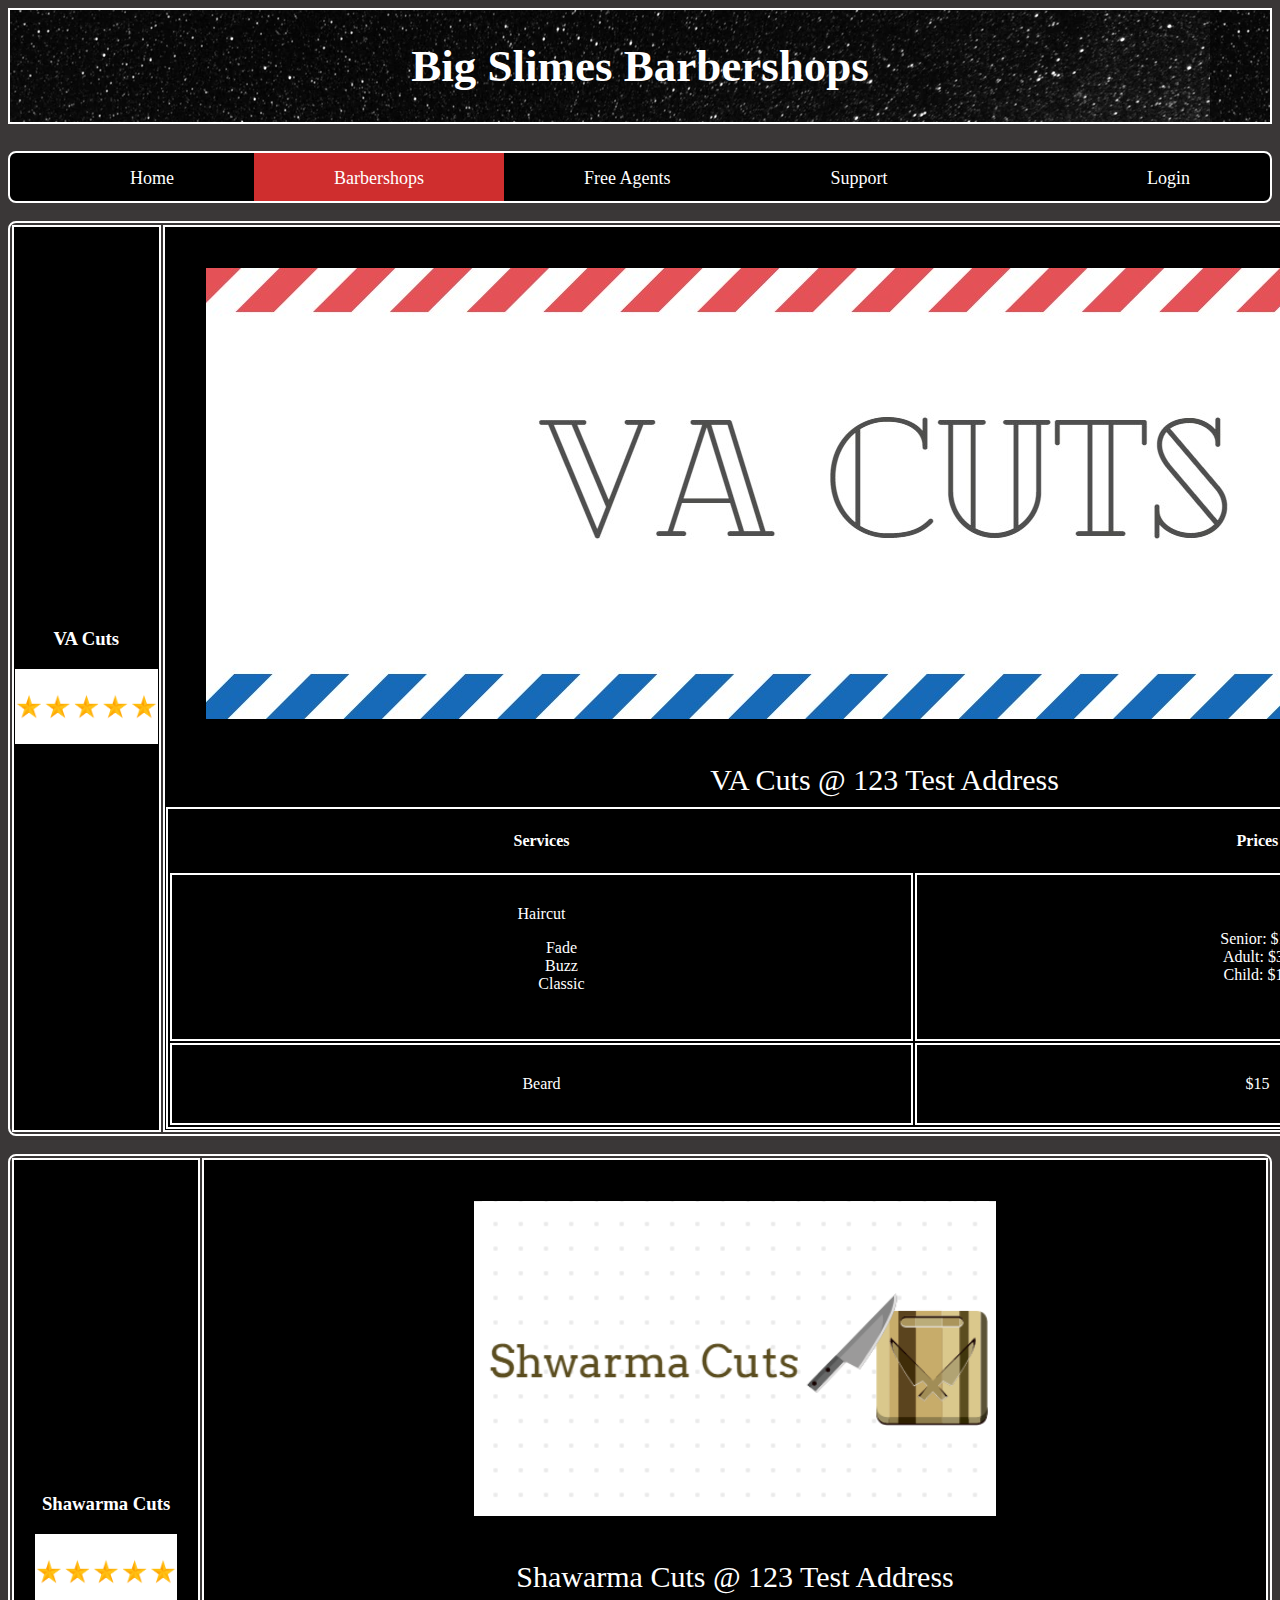
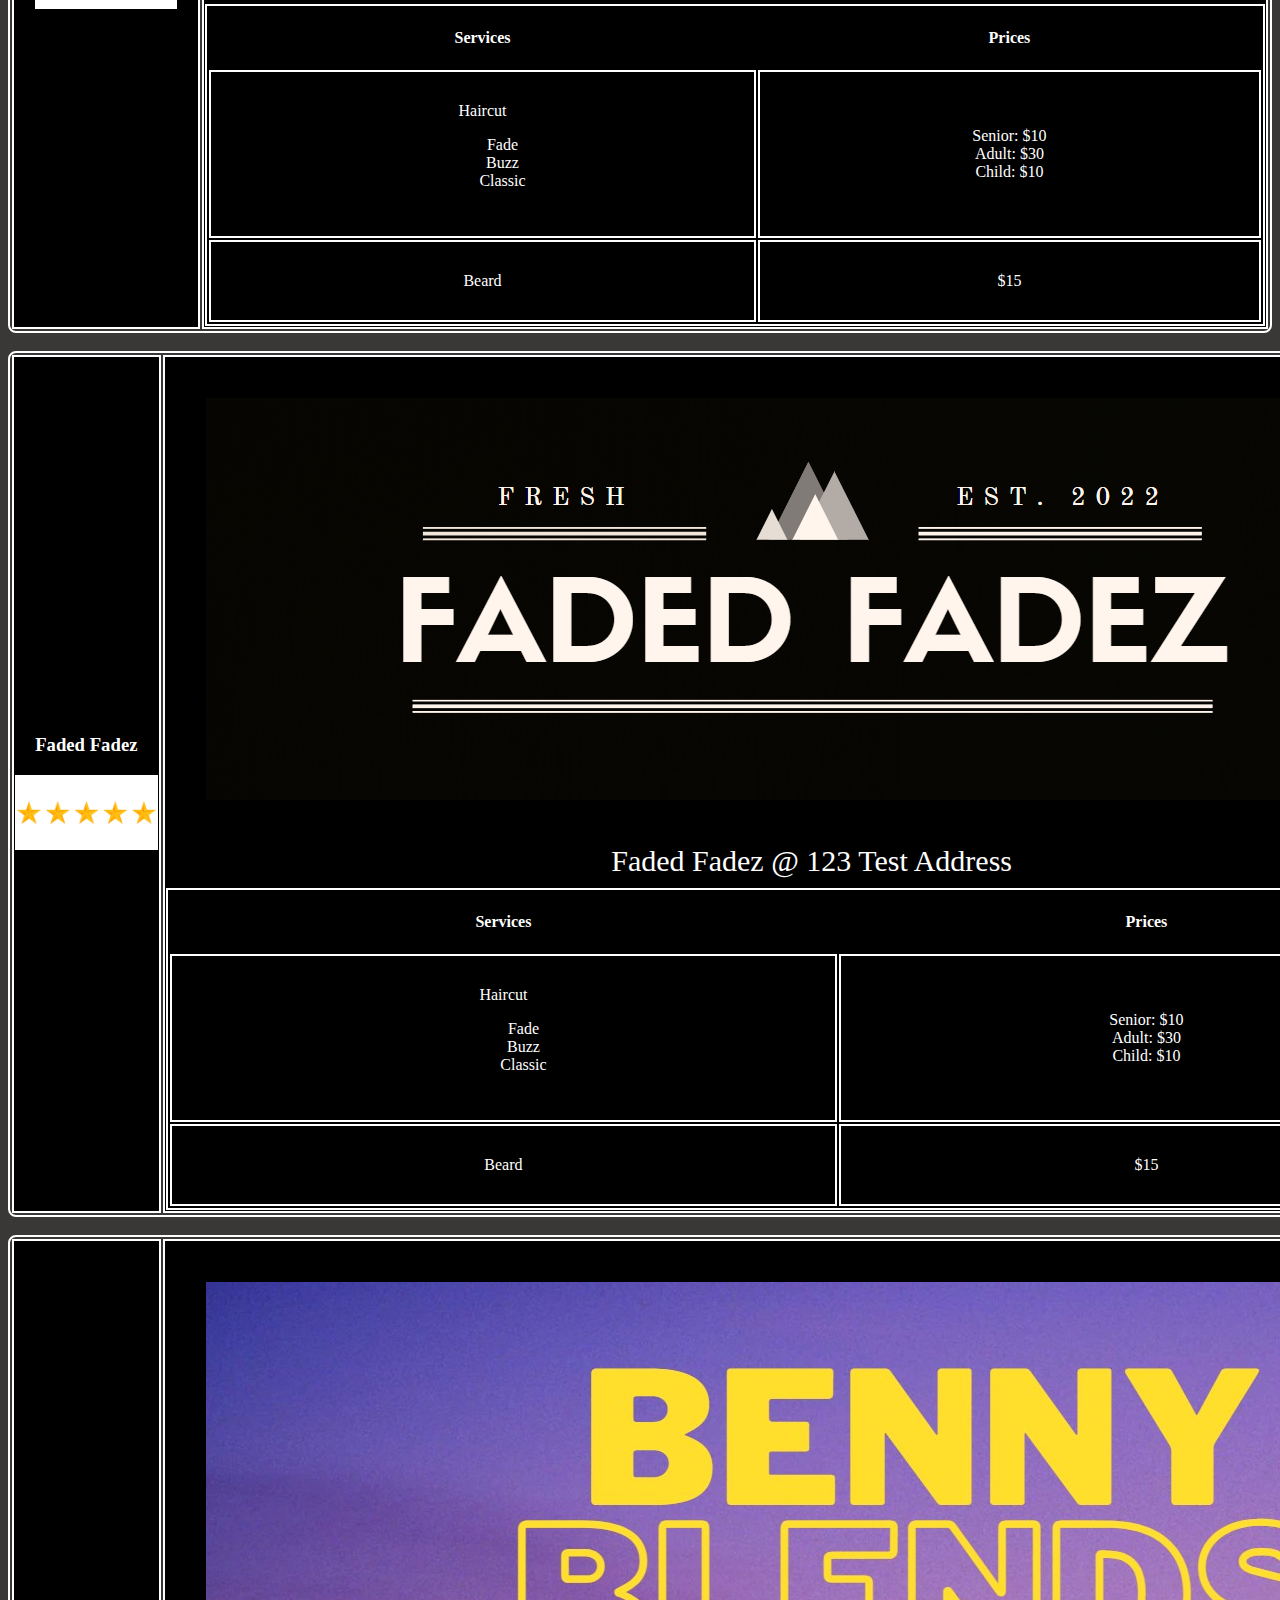
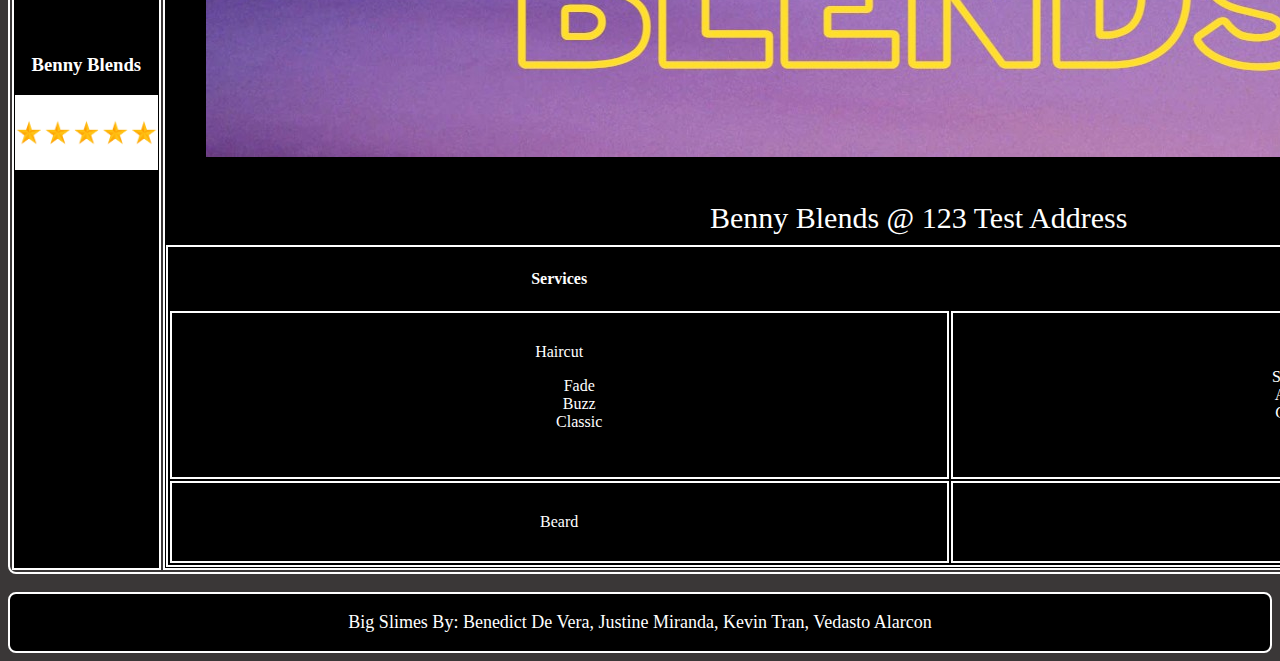
==== Barberpage.html @ 8fdc9fc1 "initial commit" ====
<!DOCTYPE html>



<html>

<head>
    <meta name="viewport" content="width=device-width, initial-scale=1.0">
    <meta charset="UTF-8">
    <!-- Linking CSS file -->
    <link href="css/css.css" rel="stylesheet">
    <!-- Page Title -->
    <title>Big Slimes Barbershops</title> 
</head>

<body>

    <!-- Title at the top of the website -->
    <header style="background-image: url('images/titleImage.jpg')">
        <h1 id="title">Big Slimes Barbershops</h1>
    </header>

    <!-- Navigation Bar -->
    <nav>
        <ul id="navBar">
            <li class="navLI"><a href="index.html"> Home </a></li>
            <li class="navLI" id="currentPage"><a href="#"> Barbershops </a></li>
            <li class="navLI"><a href="Freeagentpage.html"> Free Agents </a></li>
            <li class="navLI"><a href="Supportpage.html"> Support </a></li>
            <div class="nav-right">
                <li class="navLI"><a href="Loginpage.html"> Login </a></li>
            </div>
        </ul>
        <br/>
    </nav>

    <!-- WRITE PAGE CODE HERE BELOW XD-->
    <div id="bpContent">
        <div id="bpBarber1">
            <table class="bpTable">
                <tr class="bpRating">
                    <td style="width: 15%"> 
                        <h3 class="ratingShop"> VA Cuts </h3>
                        <image src="images/ratingstars.jpg" class="rsSize"></image>
                    </td>
                    <td>
                        <image src="images/VACuts.jpg" class="bpinfImage" alt="Logo"></image> <!--Image from https://www.canva.com/create/banners/-->
                        <table class="bpServices" style="width:100%">
                            <caption>VA Cuts @ 123 Test Address </caption>
                            <tr>
                                <th> Services </th>
                                <th> Prices </th>
                            </tr>
                            <tr>
                                <td> Haircut
                                    <ul style="list-style-type: none;">
                                        <li>Fade</li>
                                        <li>Buzz</li>
                                        <li>Classic</li>
                                    </ul>
                                    
                                </td>
                                <td>
                                    <li>
                                        Senior: $10
                                    </li>
                                    <li>
                                        Adult: $30
                                    </li>
                                    <li>
                                        Child: $10
                                    </li>
                                </td>
                            </tr>
                            <tr>
                                <td> Beard </td>
                                <td>
                                    $15
                                </td>
                            </tr>
                        </table>
                    </td>
                </tr>
            </table>
            <br/>
        </div>

        <div id="bpBarber2">
            <table class="bpTable">
                <tr class="bpRating">
                    <td style="width: 15%"> 
                        <h3 class="ratingShop"> Shawarma Cuts </h3>
                        <image src="images/ratingstars.jpg" class="rsSize"></image>
                    </td>
                    <td>
                        <image src="images/shawarmacuts.jpg" class="bpinfImage" alt="Logo"></image> <!--Image from https://www.logomaker.com/home-return-->
                        <table class="bpServices" style="width:100%">
                            <caption>Shawarma Cuts @ 123 Test Address </caption>
                            <tr>
                                <th> Services </th>
                                <th> Prices </th>
                            </tr>
                            <tr>
                                <td> Haircut
                                    <ul style="list-style-type: none;">
                                        <li>Fade</li>
                                        <li>Buzz</li>
                                        <li>Classic</li>
                                    </ul>
                                    
                                </td>
                                <td>
                                    <li>
                                        Senior: $10
                                    </li>
                                    <li>
                                        Adult: $30
                                    </li>
                                    <li>
                                        Child: $10
                                    </li>
                                </td>
                            </tr>
                            <tr>
                                <td> Beard </td>
                                <td>
                                    $15
                                </td>
                            </tr>
                        </table>
                    </td>
                </tr>
            </table>
            <br/>
        </div>

        <div id="bpBarber3">
            <table class="bpTable">
                <tr class="bpRating">
                    <td style="width: 15%"> 
                        <h3 class="ratingShop"> Faded Fadez </h3>
                        <image src="images/ratingstars.jpg" class="rsSize"></image>
                    </td>
                    <td>
                        <image src="images/FadedFadez.jpg" class="bpinfImage" alt="Logo"></image> <!--Image from https://www.canva.com/create/banners/-->
                        <table class="bpServices" style="width:100%">
                            <caption>Faded Fadez @ 123 Test Address </caption>
                            <tr>
                                <th> Services </th>
                                <th> Prices </th>
                            </tr>
                            <tr>
                                <td> Haircut
                                    <ul style="list-style-type: none;">
                                        <li>Fade</li>
                                        <li>Buzz</li>
                                        <li>Classic</li>
                                    </ul>
                                    
                                </td>
                                <td>
                                    <li>
                                        Senior: $10
                                    </li>
                                    <li>
                                        Adult: $30
                                    </li>
                                    <li>
                                        Child: $10
                                    </li>
                                </td>
                            </tr>
                            <tr>
                                <td> Beard </td>
                                <td>
                                    $15
                                </td>
                            </tr>
                        </table>
                    </td>
                </tr>
            </table>
            <br/>
        </div>

        <div id="bpBarber4">
            <table class="bpTable">
                <tr class="bpRating">
                    <td style="width: 15%"> 
                        <h3 class="ratingShop"> Benny Blends </h3>
                        <image src="images/ratingstars.jpg" class="rsSize"></image>
                    </td>
                    <td>
                        <image src="images/BennyBlends.jpg" class="bpinfImage" alt="Logo"></image> <!--Image from https://www.canva.com/create/banners/-->
                        <table class="bpServices" style="width:100%">
                            <caption>Benny Blends @ 123 Test Address </caption>
                            <tr>
                                <th> Services </th>
                                <th> Prices </th>
                            </tr>
                            <tr>
                                <td> Haircut
                                    <ul style="list-style-type: none;">
                                        <li>Fade</li>
                                        <li>Buzz</li>
                                        <li>Classic</li>
                                    </ul>
                                    
                                </td>
                                <td>
                                    <li>
                                        Senior: $10
                                    </li>
                                    <li>
                                        Adult: $30
                                    </li>
                                    <li>
                                        Child: $10
                                    </li>
                                </td>
                            </tr>
                            <tr>
                                <td> Beard </td>
                                <td>
                                    $15
                                </td>
                            </tr>
                        </table>
                    </td>
                </tr>
            </table>
            <br/>
    </div>

    <!-- Footer -->
    <footer>
        <p>Big Slimes By: Benedict De Vera, Justine Miranda, Kevin Tran, Vedasto Alarcon</p>
    </footer>
</body>

</html>
---- css/css.css ----
/* Skeleton CSS */

body {
    background-color: rgb(58, 55, 55);
    width: auto;
}

/* Header and Title */
header {
    border: 2px solid white;
}

/* BarberXpress title */
#title {
    text-align: center;
    color: white;
    font-size: 45px;
    font-family: Copperplate, Papyrus, fantasy;
}

/* Navigation Bar */
#navBar {
    list-style-type: none;

    margin: 27px auto 0;
    position: relative;
    width: auto;
    height: 48px;
    background-color: black;
    border-radius: 8px;
    overflow: hidden;
    border: 2px solid white;

}

.navLI {
    float: left;
    font-size: 18px;
}

.navLI a {
    display: block;
    color: white;
    text-align: center;
    padding: 15px 80px;
    text-decoration: none;
}

.navLogin a {
    text-align: left;
}

/* Navigation Bar align right */
.nav-right {
    float: right;
}

/* Change color on hover*/
.navLI a:hover {
    background-color: #111;
}

#currentPage {
    background-color: rgb(207, 46, 46);
}

/* Footer */
footer {
    border: 2px solid white;
    background-color: black;
    border-radius: 8px;
}

footer p {
    width: auto;
    text-align: center;
    color: white;
    font-size: 18px;
}

/* HOMEPAGE CSS */

.bpContent {
    max-width: auto;
    min-width: auto;
    overflow: hidden;
    width: auto;
}

img.rsSize {
    height: 75px;
    width: auto;
}

.bpRating {
    color: white;
    background-color: black;
    text-align: center;
}

.bpRating td {
    border: 2px solid white;
}

.bpTable {
    width: 100%;
    border: 2px solid white;
    border-radius: 8px;
}

.bpinfImage  {
    padding: 40px;
}

.bpTable table {
    list-style-type: none;

    
    margin-left: auto;
    margin-right: auto;
    border: 2px solid white;
}

.bpServices td {
    border: 2px solid white;
    padding: 30px;
}

.bpServices th {
    padding: 20px;
    font-family: Copperplate, Papyrus, fantasy;
}
.bpServices caption {
    font-size: 30px;
    margin-bottom: 10px;
}

/* Login Page */
#wip{
    font-size: 30px;
    color: white;
    text-align: center;   
}
#loginform {
    color: white;
    text-align: center;
    padding-top: 100px;
    padding-bottom: 270px;
}

/* Free Agent Page */
table, th, td {
    color: white;
    border:1px solid rgb(0, 0, 0);
}


/* Support page */
#needHelp {
    text-align: center;
    color: white;
    font-size: 35px;
    font-family: Copperplate, Papyrus, fantasy;
}

.faq {
    text-align: center;
    font-size: 20px;
    box-sizing: content-box;  
    width: 500px;
    height: 400px;
    padding: 10px;  
    border:4px solid black;
    background-color: white;
    color: black;    
}

.mhelp {
    text-align: center;
    font-size: 20px;
    box-sizing: content-box;  
    width: 500px;
    height: 400px;
    padding: 10px;  
    border:4px solid black;
    background-color: white;
    color: black;
  
}

#spImage {
    height: 40%;
    width: auto;
    margin-right: -200px;
    position: relative; top: 80px;

}

#leftimg{
    height: 80px;
    width: 10px;
}

/*Homepage CSS*/
#hpContent {
    display: inline-block;
    border: 2px solid white;
    padding: 5px;
    background-color: black;
    border-radius: 8px;
    position: relative;
    margin: 27px auto 0;
}

#hpVideo {
    width: 752px;
    height: 600px;
}


#homepage {
    color: white;
    font-size: 22px;
    text-align: center;
    word-wrap: break-word;
    position: relative;

}

.center {
    display: block;
    margin-left: auto;
    margin-right: auto;
    position: relative;
}
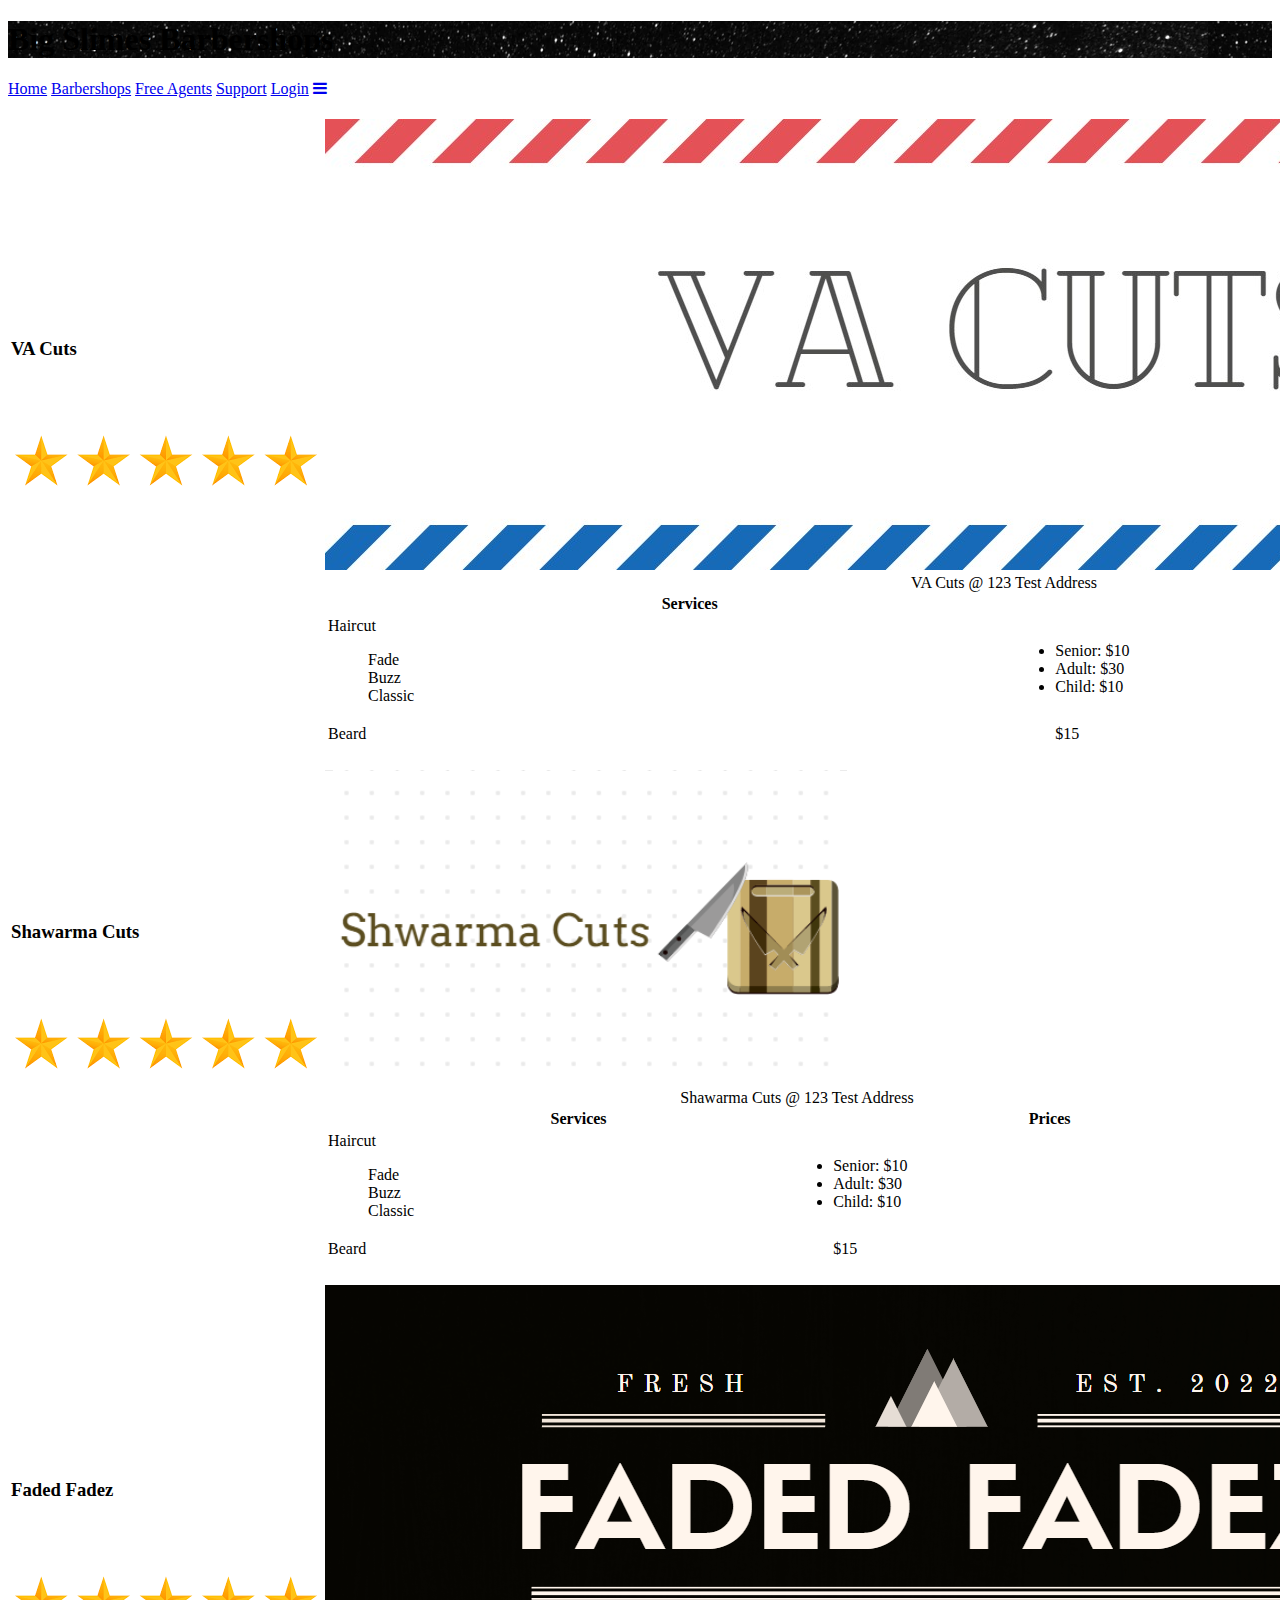
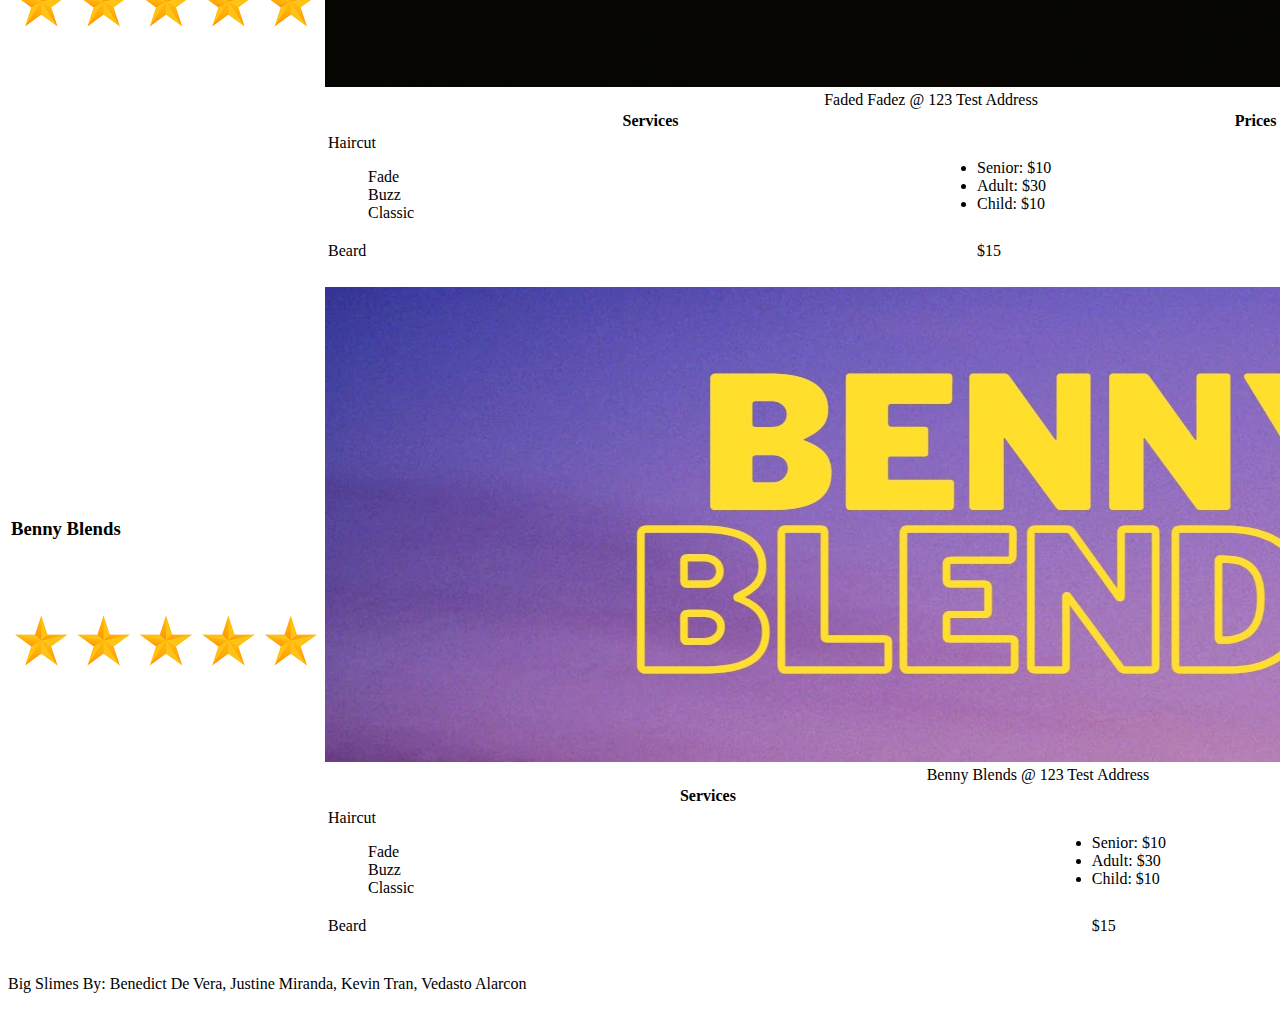
==== commit edc3be16: "Add files via upload" ====
--- a/Barberpage.html
+++ b/Barberpage.html
@@ -1,241 +1,244 @@
-<!DOCTYPE html>
-
-
-
-<html>
-
-<head>
-    <meta name="viewport" content="width=device-width, initial-scale=1.0">
-    <meta charset="UTF-8">
-    <!-- Linking CSS file -->
-    <link href="css/css.css" rel="stylesheet">
-    <!-- Page Title -->
-    <title>Big Slimes Barbershops</title> 
-</head>
-
-<body>
-
-    <!-- Title at the top of the website -->
-    <header style="background-image: url('images/titleImage.jpg')">
-        <h1 id="title">Big Slimes Barbershops</h1>
-    </header>
-
-    <!-- Navigation Bar -->
-    <nav>
-        <ul id="navBar">
-            <li class="navLI"><a href="index.html"> Home </a></li>
-            <li class="navLI" id="currentPage"><a href="#"> Barbershops </a></li>
-            <li class="navLI"><a href="Freeagentpage.html"> Free Agents </a></li>
-            <li class="navLI"><a href="Supportpage.html"> Support </a></li>
-            <div class="nav-right">
-                <li class="navLI"><a href="Loginpage.html"> Login </a></li>
-            </div>
-        </ul>
-        <br/>
-    </nav>
-
-    <!-- WRITE PAGE CODE HERE BELOW XD-->
-    <div id="bpContent">
-        <div id="bpBarber1">
-            <table class="bpTable">
-                <tr class="bpRating">
-                    <td style="width: 15%"> 
-                        <h3 class="ratingShop"> VA Cuts </h3>
-                        <image src="images/ratingstars.jpg" class="rsSize"></image>
-                    </td>
-                    <td>
-                        <image src="images/VACuts.jpg" class="bpinfImage" alt="Logo"></image> <!--Image from https://www.canva.com/create/banners/-->
-                        <table class="bpServices" style="width:100%">
-                            <caption>VA Cuts @ 123 Test Address </caption>
-                            <tr>
-                                <th> Services </th>
-                                <th> Prices </th>
-                            </tr>
-                            <tr>
-                                <td> Haircut
-                                    <ul style="list-style-type: none;">
-                                        <li>Fade</li>
-                                        <li>Buzz</li>
-                                        <li>Classic</li>
-                                    </ul>
-                                    
-                                </td>
-                                <td>
-                                    <li>
-                                        Senior: $10
-                                    </li>
-                                    <li>
-                                        Adult: $30
-                                    </li>
-                                    <li>
-                                        Child: $10
-                                    </li>
-                                </td>
-                            </tr>
-                            <tr>
-                                <td> Beard </td>
-                                <td>
-                                    $15
-                                </td>
-                            </tr>
-                        </table>
-                    </td>
-                </tr>
-            </table>
-            <br/>
-        </div>
-
-        <div id="bpBarber2">
-            <table class="bpTable">
-                <tr class="bpRating">
-                    <td style="width: 15%"> 
-                        <h3 class="ratingShop"> Shawarma Cuts </h3>
-                        <image src="images/ratingstars.jpg" class="rsSize"></image>
-                    </td>
-                    <td>
-                        <image src="images/shawarmacuts.jpg" class="bpinfImage" alt="Logo"></image> <!--Image from https://www.logomaker.com/home-return-->
-                        <table class="bpServices" style="width:100%">
-                            <caption>Shawarma Cuts @ 123 Test Address </caption>
-                            <tr>
-                                <th> Services </th>
-                                <th> Prices </th>
-                            </tr>
-                            <tr>
-                                <td> Haircut
-                                    <ul style="list-style-type: none;">
-                                        <li>Fade</li>
-                                        <li>Buzz</li>
-                                        <li>Classic</li>
-                                    </ul>
-                                    
-                                </td>
-                                <td>
-                                    <li>
-                                        Senior: $10
-                                    </li>
-                                    <li>
-                                        Adult: $30
-                                    </li>
-                                    <li>
-                                        Child: $10
-                                    </li>
-                                </td>
-                            </tr>
-                            <tr>
-                                <td> Beard </td>
-                                <td>
-                                    $15
-                                </td>
-                            </tr>
-                        </table>
-                    </td>
-                </tr>
-            </table>
-            <br/>
-        </div>
-
-        <div id="bpBarber3">
-            <table class="bpTable">
-                <tr class="bpRating">
-                    <td style="width: 15%"> 
-                        <h3 class="ratingShop"> Faded Fadez </h3>
-                        <image src="images/ratingstars.jpg" class="rsSize"></image>
-                    </td>
-                    <td>
-                        <image src="images/FadedFadez.jpg" class="bpinfImage" alt="Logo"></image> <!--Image from https://www.canva.com/create/banners/-->
-                        <table class="bpServices" style="width:100%">
-                            <caption>Faded Fadez @ 123 Test Address </caption>
-                            <tr>
-                                <th> Services </th>
-                                <th> Prices </th>
-                            </tr>
-                            <tr>
-                                <td> Haircut
-                                    <ul style="list-style-type: none;">
-                                        <li>Fade</li>
-                                        <li>Buzz</li>
-                                        <li>Classic</li>
-                                    </ul>
-                                    
-                                </td>
-                                <td>
-                                    <li>
-                                        Senior: $10
-                                    </li>
-                                    <li>
-                                        Adult: $30
-                                    </li>
-                                    <li>
-                                        Child: $10
-                                    </li>
-                                </td>
-                            </tr>
-                            <tr>
-                                <td> Beard </td>
-                                <td>
-                                    $15
-                                </td>
-                            </tr>
-                        </table>
-                    </td>
-                </tr>
-            </table>
-            <br/>
-        </div>
-
-        <div id="bpBarber4">
-            <table class="bpTable">
-                <tr class="bpRating">
-                    <td style="width: 15%"> 
-                        <h3 class="ratingShop"> Benny Blends </h3>
-                        <image src="images/ratingstars.jpg" class="rsSize"></image>
-                    </td>
-                    <td>
-                        <image src="images/BennyBlends.jpg" class="bpinfImage" alt="Logo"></image> <!--Image from https://www.canva.com/create/banners/-->
-                        <table class="bpServices" style="width:100%">
-                            <caption>Benny Blends @ 123 Test Address </caption>
-                            <tr>
-                                <th> Services </th>
-                                <th> Prices </th>
-                            </tr>
-                            <tr>
-                                <td> Haircut
-                                    <ul style="list-style-type: none;">
-                                        <li>Fade</li>
-                                        <li>Buzz</li>
-                                        <li>Classic</li>
-                                    </ul>
-                                    
-                                </td>
-                                <td>
-                                    <li>
-                                        Senior: $10
-                                    </li>
-                                    <li>
-                                        Adult: $30
-                                    </li>
-                                    <li>
-                                        Child: $10
-                                    </li>
-                                </td>
-                            </tr>
-                            <tr>
-                                <td> Beard </td>
-                                <td>
-                                    $15
-                                </td>
-                            </tr>
-                        </table>
-                    </td>
-                </tr>
-            </table>
-            <br/>
-    </div>
-
-    <!-- Footer -->
-    <footer>
-        <p>Big Slimes By: Benedict De Vera, Justine Miranda, Kevin Tran, Vedasto Alarcon</p>
-    </footer>
-</body>
-
+<!DOCTYPE html>
+
+
+
+<html>
+
+<head>
+    <meta name="viewport" content="width=device-width, initial-scale=1.0">
+    <meta charset="UTF-8">
+    <!-- Linking CSS file -->
+    <link href="css/css.css" rel="stylesheet">
+    <script src="javascript/javascript.js"></script>
+    <link rel="stylesheet" href="https://cdnjs.cloudflare.com/ajax/libs/font-awesome/4.7.0/css/font-awesome.min.css"> <!-- reference: w3schools -->
+    <!-- Page Title -->
+    <title>Big Slimes Barbershops</title> 
+</head>
+
+<body>
+
+    <!-- Title at the top of the website -->
+    <header style="background-image: url('images/titleImage.jpg')">
+        <h1 id="title">Big Slimes Barbershops</h1>
+    </header>
+
+    <!-- Navigation Bar -->
+    <nav>
+        <div class="topnav" id="myTopnav">
+            <a href="index.html">Home</a>
+            <a href="#" id="currentPage">Barbershops</a>
+            <a href="Freeagentpage.html">Free Agents</a>
+            <a href="Supportpage.html">Support</a>
+            <a href="Loginpage.html">Login</a>
+            <a href="javascript:void(0);" class="icon" onclick="myFunction()">
+              <i class="fa fa-bars"></i>
+            </a>
+          </div>
+        <br/>
+    </nav>
+
+    <!-- WRITE PAGE CODE HERE BELOW XD-->
+    <div id="bpContent">
+        <div id="bpBarber1">
+            <table class="bpTable">
+                <tr class="bpRating">
+                    <td style="width: 15%"> 
+                        <h3 class="ratingShop"> VA Cuts </h3>
+                        <image src="images/ratingstars.jpg" class="rsSize"></image>
+                    </td>
+                    <td>
+                        <image src="images/VACuts.jpg" class="bpinfImage" alt="Logo"></image> <!--Image from https://www.canva.com/create/banners/-->
+                        <table class="bpServices" style="width:100%">
+                            <caption>VA Cuts @ 123 Test Address </caption>
+                            <tr>
+                                <th> Services </th>
+                                <th> Prices </th>
+                            </tr>
+                            <tr>
+                                <td> Haircut
+                                    <ul style="list-style-type: none;">
+                                        <li>Fade</li>
+                                        <li>Buzz</li>
+                                        <li>Classic</li>
+                                    </ul>
+                                    
+                                </td>
+                                <td>
+                                    <li>
+                                        Senior: $10
+                                    </li>
+                                    <li>
+                                        Adult: $30
+                                    </li>
+                                    <li>
+                                        Child: $10
+                                    </li>
+                                </td>
+                            </tr>
+                            <tr>
+                                <td> Beard </td>
+                                <td>
+                                    $15
+                                </td>
+                            </tr>
+                        </table>
+                    </td>
+                </tr>
+            </table>
+            <br/>
+        </div>
+
+        <div id="bpBarber2">
+            <table class="bpTable">
+                <tr class="bpRating">
+                    <td style="width: 15%"> 
+                        <h3 class="ratingShop"> Shawarma Cuts </h3>
+                        <image src="images/ratingstars.jpg" class="rsSize"></image>
+                    </td>
+                    <td>
+                        <image src="images/shawarmacuts.jpg" class="bpinfImage" alt="Logo"></image> <!--Image from https://www.logomaker.com/home-return -->
+                        <table class="bpServices" style="width:100%">
+                            <caption>Shawarma Cuts @ 123 Test Address </caption>
+                            <tr>
+                                <th> Services </th>
+                                <th> Prices </th>
+                            </tr>
+                            <tr>
+                                <td> Haircut
+                                    <ul style="list-style-type: none;">
+                                        <li>Fade</li>
+                                        <li>Buzz</li>
+                                        <li>Classic</li>
+                                    </ul>
+                                    
+                                </td>
+                                <td>
+                                    <li>
+                                        Senior: $10
+                                    </li>
+                                    <li>
+                                        Adult: $30
+                                    </li>
+                                    <li>
+                                        Child: $10
+                                    </li>
+                                </td>
+                            </tr>
+                            <tr>
+                                <td> Beard </td>
+                                <td>
+                                    $15
+                                </td>
+                            </tr>
+                        </table>
+                    </td>
+                </tr>
+            </table>
+            <br/>
+        </div>
+
+        <div id="bpBarber3">
+            <table class="bpTable">
+                <tr class="bpRating">
+                    <td style="width: 15%"> 
+                        <h3 class="ratingShop"> Faded Fadez </h3>
+                        <image src="images/ratingstars.jpg" class="rsSize"></image>
+                    </td>
+                    <td>
+                        <image src="images/FadedFadez.jpg" class="bpinfImage" alt="Logo"></image> <!--Image from https://www.canva.com/create/banners/-->
+                        <table class="bpServices" style="width:100%">
+                            <caption>Faded Fadez @ 123 Test Address </caption>
+                            <tr>
+                                <th> Services </th>
+                                <th> Prices </th>
+                            </tr>
+                            <tr>
+                                <td> Haircut
+                                    <ul style="list-style-type: none;">
+                                        <li>Fade</li>
+                                        <li>Buzz</li>
+                                        <li>Classic</li>
+                                    </ul>
+                                    
+                                </td>
+                                <td>
+                                    <li>
+                                        Senior: $10
+                                    </li>
+                                    <li>
+                                        Adult: $30
+                                    </li>
+                                    <li>
+                                        Child: $10
+                                    </li>
+                                </td>
+                            </tr>
+                            <tr>
+                                <td> Beard </td>
+                                <td>
+                                    $15
+                                </td>
+                            </tr>
+                        </table>
+                    </td>
+                </tr>
+            </table>
+            <br/>
+        </div>
+
+        <div id="bpBarber4">
+            <table class="bpTable">
+                <tr class="bpRating">
+                    <td style="width: 15%"> 
+                        <h3 class="ratingShop"> Benny Blends </h3>
+                        <image src="images/ratingstars.jpg" class="rsSize"></image>
+                    </td>
+                    <td>
+                        <image src="images/BennyBlends.jpg" class="bpinfImage" alt="Logo"></image> <!--Image from https://www.canva.com/create/banners/-->
+                        <table class="bpServices" style="width:100%">
+                            <caption>Benny Blends @ 123 Test Address </caption>
+                            <tr>
+                                <th> Services </th>
+                                <th> Prices </th>
+                            </tr>
+                            <tr>
+                                <td> Haircut
+                                    <ul style="list-style-type: none;">
+                                        <li>Fade</li>
+                                        <li>Buzz</li>
+                                        <li>Classic</li>
+                                    </ul>
+                                    
+                                </td>
+                                <td>
+                                    <li>
+                                        Senior: $10
+                                    </li>
+                                    <li>
+                                        Adult: $30
+                                    </li>
+                                    <li>
+                                        Child: $10
+                                    </li>
+                                </td>
+                            </tr>
+                            <tr>
+                                <td> Beard </td>
+                                <td>
+                                    $15
+                                </td>
+                            </tr>
+                        </table>
+                    </td>
+                </tr>
+            </table>
+            <br/>
+    </div>
+
+    <!-- Footer -->
+    <footer>
+        <p>Big Slimes By: Benedict De Vera, Justine Miranda, Kevin Tran, Vedasto Alarcon</p>
+    </footer>
+</body>
+
 </html>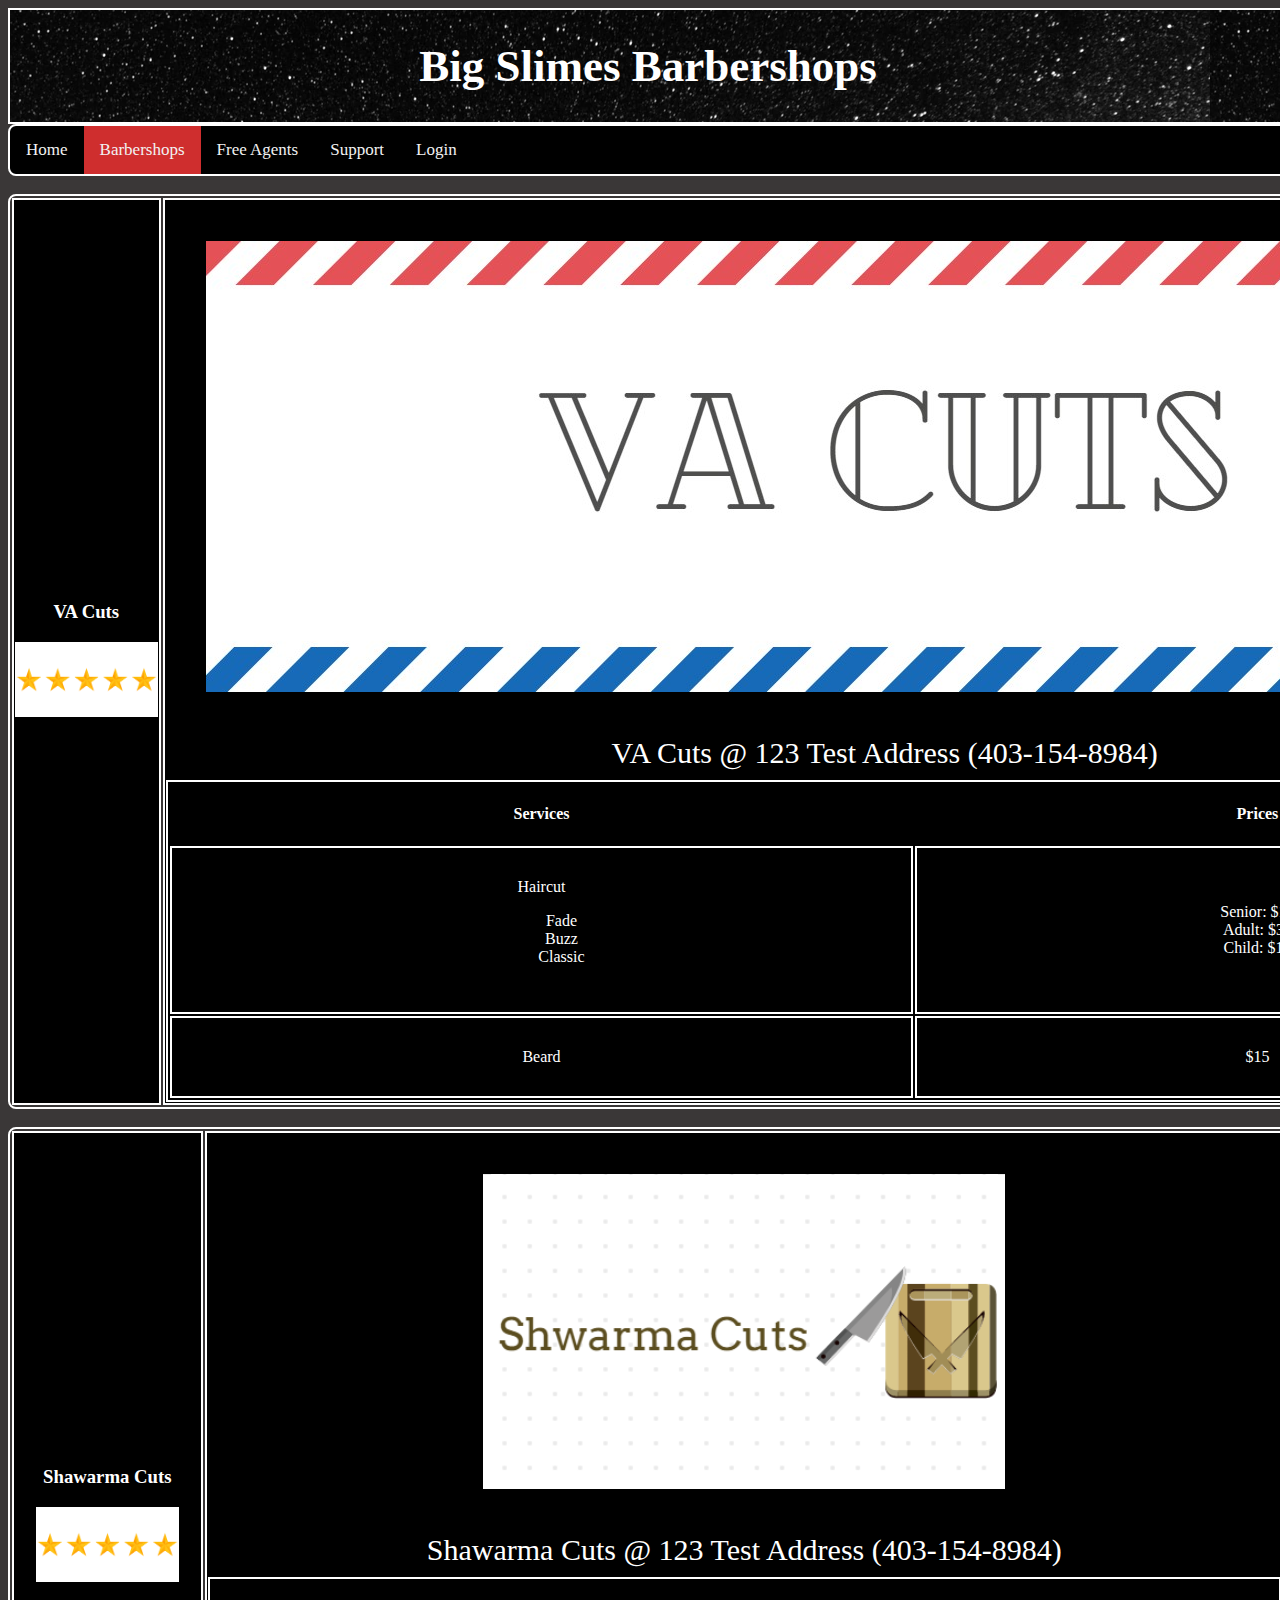
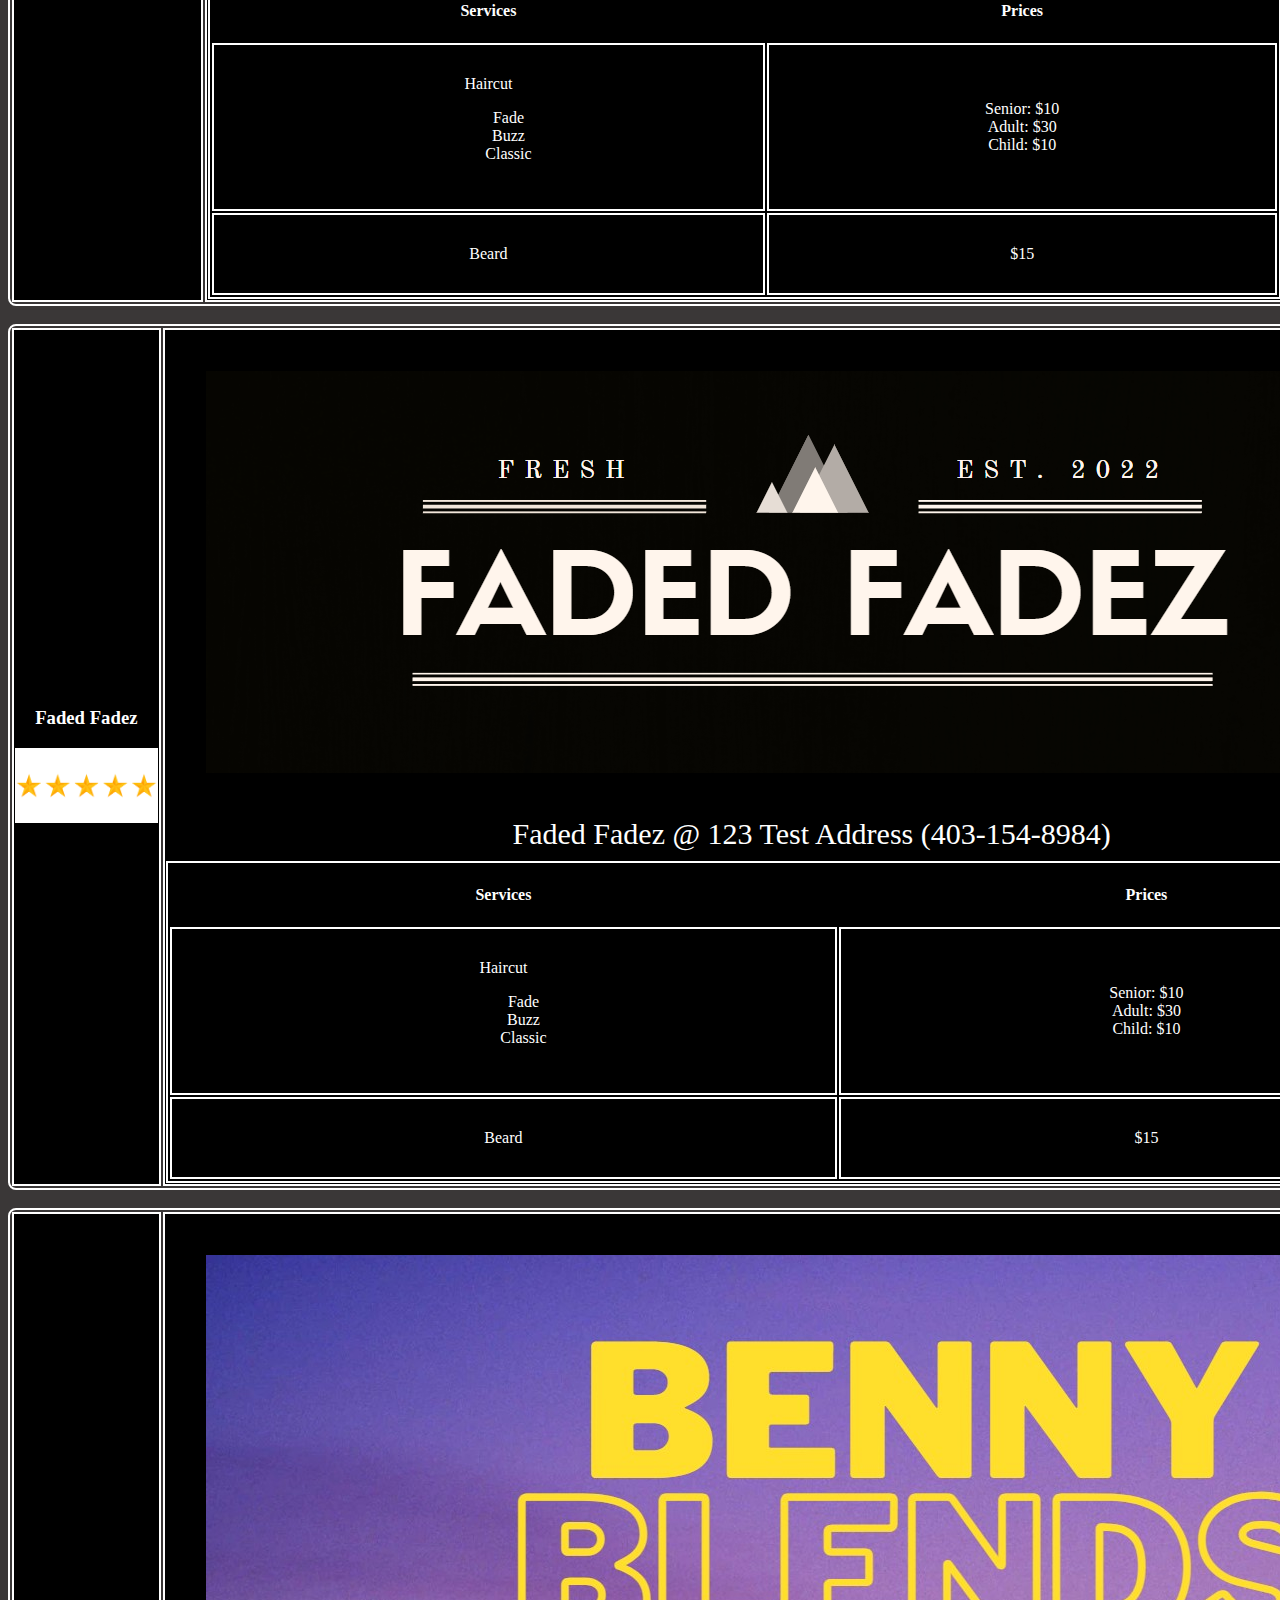
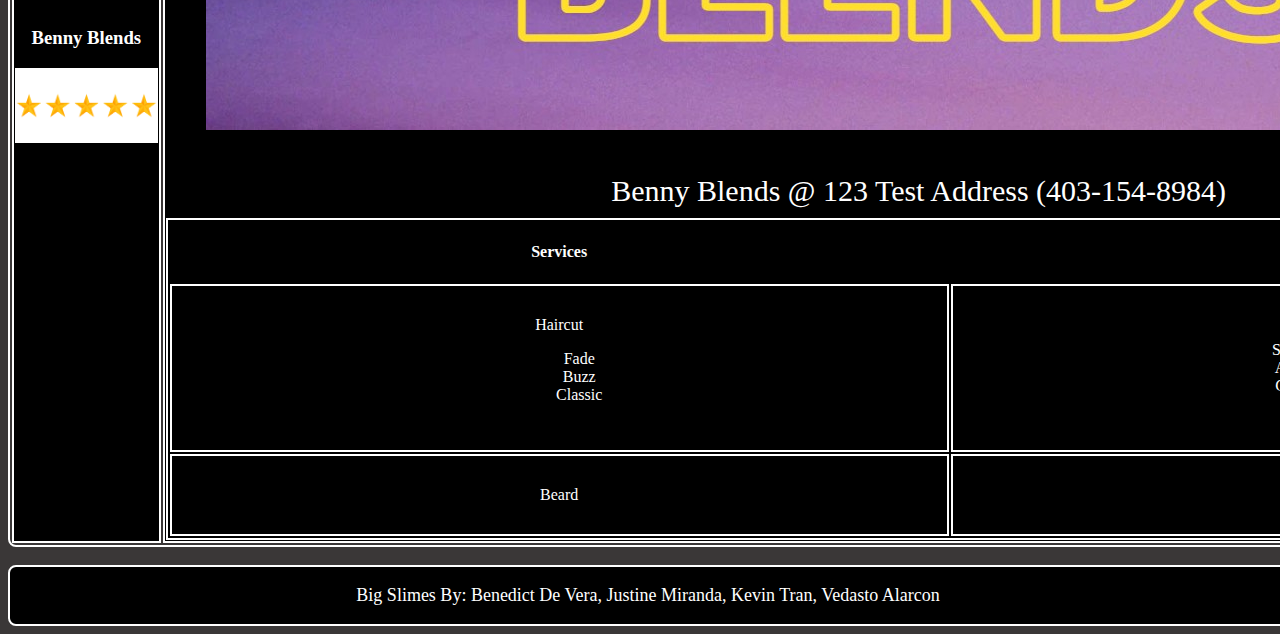
==== commit fb214f6e: "Update Barberpage.html" ====
--- a/Barberpage.html
+++ b/Barberpage.html
@@ -49,7 +49,7 @@
                     <td>
                         <image src="images/VACuts.jpg" class="bpinfImage" alt="Logo"></image> <!--Image from https://www.canva.com/create/banners/-->
                         <table class="bpServices" style="width:100%">
-                            <caption>VA Cuts @ 123 Test Address </caption>
+                            <caption>VA Cuts @ 123 Test Address (403-154-8984)</caption>
                             <tr>
                                 <th> Services </th>
                                 <th> Prices </th>
@@ -98,7 +98,7 @@
                     <td>
                         <image src="images/shawarmacuts.jpg" class="bpinfImage" alt="Logo"></image> <!--Image from https://www.logomaker.com/home-return -->
                         <table class="bpServices" style="width:100%">
-                            <caption>Shawarma Cuts @ 123 Test Address </caption>
+                            <caption>Shawarma Cuts @ 123 Test Address (403-154-8984) </caption>
                             <tr>
                                 <th> Services </th>
                                 <th> Prices </th>
@@ -147,7 +147,7 @@
                     <td>
                         <image src="images/FadedFadez.jpg" class="bpinfImage" alt="Logo"></image> <!--Image from https://www.canva.com/create/banners/-->
                         <table class="bpServices" style="width:100%">
-                            <caption>Faded Fadez @ 123 Test Address </caption>
+                            <caption>Faded Fadez @ 123 Test Address (403-154-8984)</caption>
                             <tr>
                                 <th> Services </th>
                                 <th> Prices </th>
@@ -196,7 +196,7 @@
                     <td>
                         <image src="images/BennyBlends.jpg" class="bpinfImage" alt="Logo"></image> <!--Image from https://www.canva.com/create/banners/-->
                         <table class="bpServices" style="width:100%">
-                            <caption>Benny Blends @ 123 Test Address </caption>
+                            <caption>Benny Blends @ 123 Test Address (403-154-8984)</caption>
                             <tr>
                                 <th> Services </th>
                                 <th> Prices </th>
@@ -241,4 +241,4 @@
     </footer>
 </body>
 
-</html>+</html>
--- a/css/css.css
+++ b/css/css.css
@@ -0,0 +1,271 @@
+
+/* Skeleton CSS */
+body {
+    background-color: rgb(58, 55, 55);
+    width: 100%;
+}
+
+/* Header and Title */
+header {
+    border: 2px solid white;
+}
+
+/* Big Slimes Barbershops title */
+#title {
+    text-align: center;
+    color: white;
+    font-size: 45px;
+    font-family: Copperplate, Papyrus, fantasy;
+}
+
+/* Navigation Bar */
+
+.topnav {
+    overflow: hidden;
+    background-color: black;
+    border: 2px solid white;
+    border-radius: 8px;
+}
+  
+.topnav a {
+    float: left;
+    display: block;
+    color: #f2f2f2;
+    text-align: center;
+    padding: 14px 16px;
+    text-decoration: none;
+    font-size: 17px;
+}
+.topnav a:hover {
+    background-color: #ddd;
+    color: black;
+  }
+  
+.topnav a.active {
+    color: white;
+}
+  
+.topnav .icon {
+    display: none;
+}
+
+@media screen and (max-width: 600px) {
+    .topnav a:not(:first-child) {display: none;}
+    .topnav a.icon {
+      float: right;
+      display: block;
+    }
+  }
+  
+@media screen and (max-width: 600px) {
+    .topnav.responsive {position: relative;}
+    .topnav.responsive .icon {
+      position: absolute;
+      right: 0;
+      top: 0;
+    }
+    .topnav.responsive a {
+      float: none;
+      display: block;
+      text-align: left;
+    }
+}
+
+/* Navigation Bar align right */
+.nav-right {
+    float: right;
+}
+
+/* Change color on hover*/
+.navLI a:hover {
+    background-color: #111;
+}
+
+#currentPage {
+    background-color: rgb(207, 46, 46);
+}
+
+/* Footer */
+footer {
+    border: 2px solid white;
+    background-color: black;
+    border-radius: 8px;
+}
+
+footer p {
+    width: auto;
+    text-align: center;
+    color: white;
+    font-size: 18px;
+}
+
+/* HOMEPAGE CSS */
+
+.bpContent {
+    max-width: auto;
+    min-width: auto;
+    overflow: hidden;
+    width: auto;
+}
+
+img.rsSize {
+    height: 75px;
+    width: auto;
+}
+
+.bpRating {
+    color: white;
+    background-color: black;
+    text-align: center;
+}
+
+.bpRating td {
+    border: 2px solid white;
+}
+
+.bpTable {
+    width: 100%;
+    border: 2px solid white;
+    border-radius: 8px;
+}
+
+.bpinfImage  {
+    padding: 40px;
+}
+
+.bpTable table {
+    list-style-type: none;
+
+    
+    margin-left: auto;
+    margin-right: auto;
+    border: 2px solid white;
+}
+
+.bpServices td {
+    border: 2px solid white;
+    padding: 30px;
+}
+
+.bpServices th {
+    padding: 20px;
+    font-family: Copperplate, Papyrus, fantasy;
+}
+.bpServices caption {
+    font-size: 30px;
+    margin-bottom: 10px;
+}
+
+/* Login Page */
+#wip{
+    font-size: 30px;
+    color: white;
+    text-align: center;   
+}
+#loginform {
+    color: white;
+    text-align: center;
+    padding-top: 100px;
+    padding-bottom: 270px;
+}
+
+/* Free Agent Page */
+table, th, td {
+    color: white;
+    border:1px solid rgb(0, 0, 0);
+}
+
+
+/* Support page */
+#needHelp {
+    text-align: center;
+    color: white;
+    font-size: 35px;
+    font-family: Copperplate, Papyrus, fantasy;
+}
+
+.faq {
+    text-align: center;
+    font-size: 20px;
+    box-sizing: content-box;  
+    width: 500px;
+    height: 400px;
+    padding: 10px;  
+    border:4px solid black;
+    background-color: white;
+    color: black;    
+}
+
+.mhelp {
+    text-align: center;
+    font-size: 20px;
+    box-sizing: content-box;  
+    width: 500px;
+    height: 400px;
+    padding: 10px;  
+    border:4px solid black;
+    background-color: white;
+    color: black;
+  
+}
+
+#spImage {
+    height: 40%;
+    width: auto;
+    margin-right: -200px;
+    position: relative; top: 80px;
+
+}
+
+#leftimg{
+    height: 80px;
+    width: 10px;
+}
+
+/*Homepage CSS*/
+#hpContent {
+    display: inline-block;
+    border: 2px solid white;
+    padding: 5px;
+    background-color: black;
+    border-radius: 8px;
+    position: relative;
+    margin: 27px auto 0;
+}
+
+#hpVideo {
+    width: 752px;
+    height: 600px;
+}
+
+
+#homepage {
+    color: white;
+    font-size: 22px;
+    text-align: center;
+    word-wrap: break-word;
+    position: relative;
+
+}
+
+.center {
+    display: block;
+    margin-left: auto;
+    margin-right: auto;
+    position: relative;
+}
+
+@media only screen and (min-width: 390px){
+    .navLI a {
+        display: block;
+        color: white;
+        text-align: center;
+        padding: 5px 4px;
+        text-decoration: none;
+    }
+
+    .bpContent {
+        display: block;
+    }
+}
+
